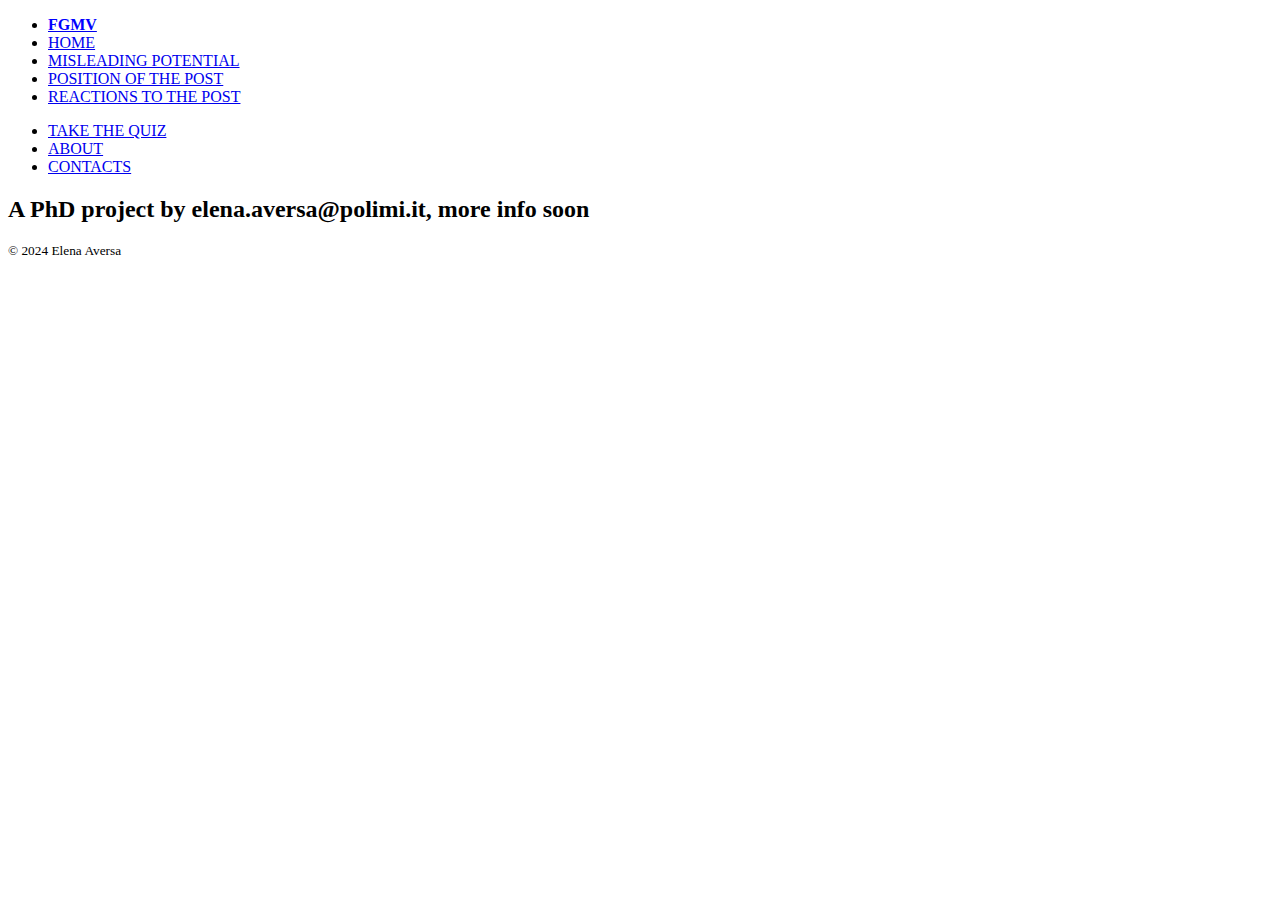
==== about.html @ 5d37c2aa "Add files via upload" ====
<!DOCTYPE html>
<html lang="en">
<head>
    <meta charset="UTF-8">
    <meta name="viewport" content="width=device-width, initial-scale=1">
    <link rel="stylesheet" href="style.css">
    <link rel="stylesheet" href="style2.css">
    <link rel="preconnect" href="https://fonts.googleapis.com">
    <link rel="preconnect" href="https://fonts.gstatic.com" crossorigin>
    <link href="https://fonts.googleapis.com/css2?family=Source+Serif+4:ital,opsz,wght@0,8..60,200..900;1,8..60,200..900&display=swap" rel="stylesheet">
    <title>Field Guide to MisVis</title>
</head>
<body>
    <nav class="container-fluid">
        <ul>
            <li style="font-family: abs;"><a href="index.html"><strong style=" color: BLUE;"> FGMV </strong></a></li>
            <li><a href="home.html">HOME</a></li>
            <li><a href="misTac.html">MISLEADING POTENTIAL</a></li>
            <li><a href="narPos.html">POSITION OF THE POST</a></li>
            <li><a href="reaPos.html">REACTIONS TO THE POST</a></li>
        </ul>
        <div>
            <ul>
              <li class="navbut"><a href="quiz.html">TAKE THE QUIZ</a></li>
                <li class="navbut"><a href="about.html">ABOUT</a></li>
                <li class="navbut"><a href="contacts.html">CONTACTS</a></li>
        </ul>
        </div>
    </nav>
    <main class="container">
        <div class="grid">
                <h2>A PhD project by <mail:to> elena.aversa@polimi.it</mail:to>, more info soon</h2>
</div>
</main>
    <footer class="container-fluid">
        <small>
            <p>© 2024 Elena Aversa</p>
        </small>
    </footer>
    <script src="script.js"></script>
    <script src="script2.js"></script>
</body>
</html>
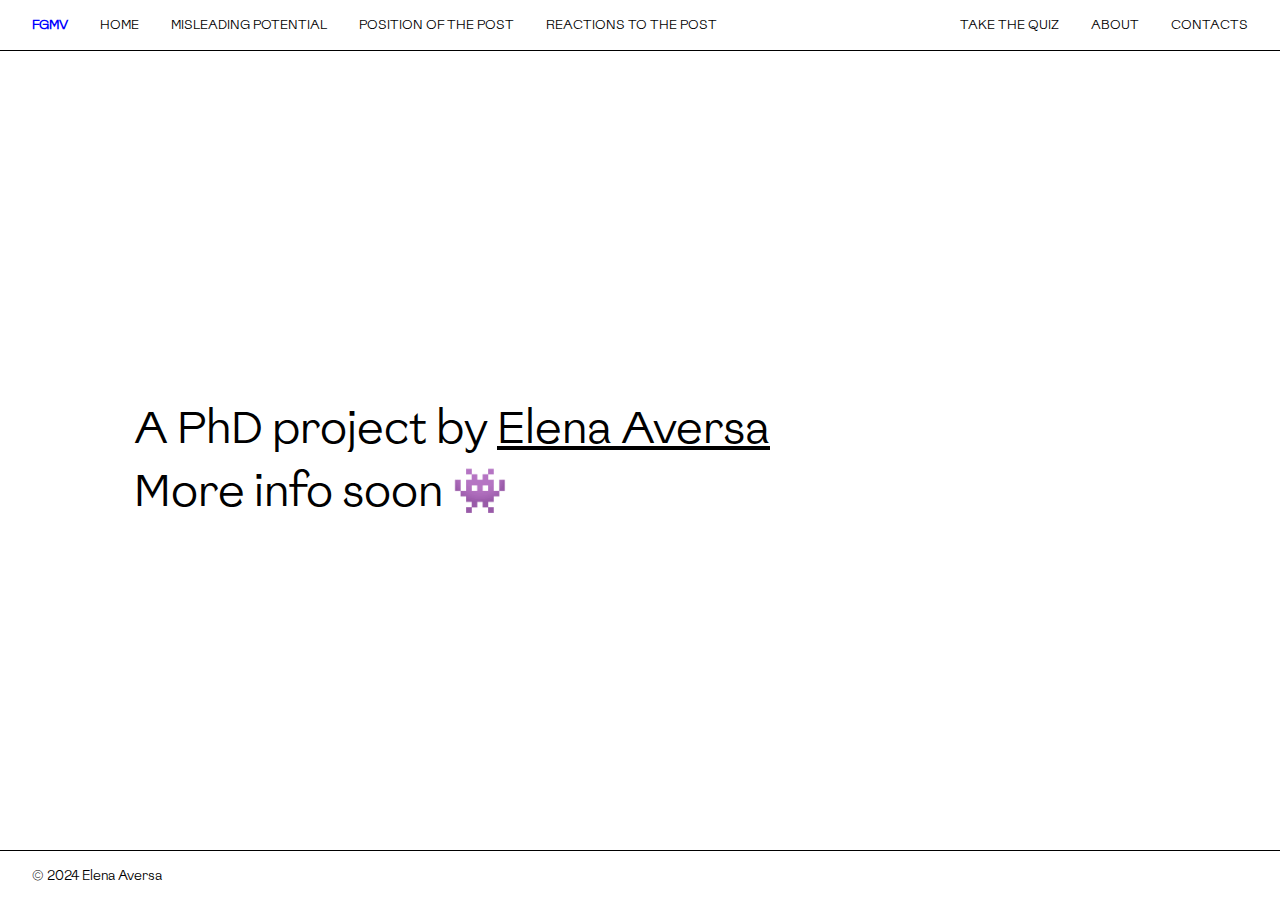
==== commit e51ea96f: "Add files via upload" ====
--- a/about.html
+++ b/about.html
@@ -28,9 +28,11 @@
         </div>
     </nav>
     <main class="container">
-        <div class="grid">
-                <h2>A PhD project by <mail:to> elena.aversa@polimi.it</mail:to>, more info soon</h2>
-</div>
+        <div class="container">
+    <h1 style="text-align: left;">
+        <h2>A PhD project by <a style="color:black" href="https://elena-aversa.github.io/elenic">Elena Aversa</a>
+            <br>More info soon 👾</h2>
+    </div> 
 </main>
     <footer class="container-fluid">
         <small>
--- a/style.css
+++ b/style.css
@@ -0,0 +1,377 @@
+.source-serif {
+    font-family: "Source Serif 4", serif;
+    font-optical-sizing: auto;
+  }
+    
+  @font-face {
+      font-family: 'homonr';
+      src: url('HomonetaRegular.otf') format('opentype');
+  }
+  
+  @font-face {
+      font-family: 'homoni';
+      src: url('HomonetaItalic.otf') format('opentype');
+  }
+  
+  @font-face {
+      font-family: 'dind';
+      src: url('DINdong.otf') format('opentype');
+  }
+  
+  @font-face {
+    font-family: 'abord';
+    src: url('AbordageRegular.otf') format('opentype');
+}
+
+  @font-face {
+    font-family: 'abs';
+    src: url('AbsansRegular.otf') format('opentype');
+}
+
+  @font-face {
+    font-family: 'osr';
+    src: url('OpenSansRegular.ttf') format('opentype');
+}
+
+  @font-face {
+    font-family: 'nmr';
+    src: url('NectoMonoRegular.otf') format('opentype');
+}  
+
+  .imagegrid-container {
+    width: 100%; 
+    height: auto;
+    padding-top: 4rem;
+    margin: 0 auto; /* Center it if needed */
+    /* Add any other styles you need */
+  }
+
+  nav.container-fluid {
+      position: -webkit-sticky;
+      position: sticky;
+      top: 0;
+      background-color: white;
+      z-index: 1000;
+      border-bottom: 1px solid #000000;
+      display: flex; /* Already set for aligning items in a row */
+      justify-content: space-between; /* Already set for space between logo and links */
+      padding: 1rem 2rem; /* Already set for padding around navbar content */
+      font-size: .8rem; /* Fixed font size for navbar */
+  }
+  
+  nav.container-fluid ul {
+      display: flex; /* Already set for displaying list items in a row */
+      gap: 2rem; /* Already set for space between links */
+      padding: 0; /* Already reset */
+      list-style-type: none; /* Already removed default list styling */
+      align-items: center; /* Center items vertically */
+      margin: 0; /* Ensure no default margin */
+  }
+  
+  nav.container-fluid ul li a,
+  nav.container-fluid ul li strong {
+      color: black; /* Text color set to black for visibility */
+      text-decoration: none; /* Remove underline from links */
+  }
+  
+  
+  .bordertop {
+    border-top: 1px solid #000000;
+  }
+
+  .borderbot {
+    border-bottom: 1px solid #000000;
+  }
+
+  
+  .color {
+    color:#838383
+  }
+
+  .colorW {
+    color:#ffffff
+  }
+
+  .margins{
+    padding-bottom: 1rem;
+    padding-top: 1rem;
+  }
+
+  body {
+      color: black;
+      background-color: white;
+      margin: 0;
+      font-family: "abs";
+      font-size: 1.3rem; /* General font size */
+      display: flex;
+      flex-direction: column;
+      min-height: 100vh; 
+  }
+  
+  h1 {
+      font-family: 'abs';
+      font-size: 5rem;
+      font-weight: normal !important;
+      line-height: 1.2;
+  }
+
+  h2 {
+    font-family: 'abs';
+    font-size: 2.8rem;
+    font-weight: normal !important;
+}
+  
+  h3 {
+    font-family: 'nmr';
+    font-size: 1.2rem;
+    font-weight: normal !important;
+}
+
+.testogrande{
+    font-family: 'abs';
+    font-size: 1.9rem;
+    font-weight: normal !important;
+}
+
+img {
+    max-width: 100%; /* Ensure images are responsive */
+    height: auto; /* Maintain aspect ratio */
+    display: block; /* Default display to block */
+    margin-bottom: 20px; /* Space below the image */
+}
+  .container {
+      margin: auto;
+      padding: 2rem;
+      box-sizing: border-box;
+      width: 100%; 
+  }
+  
+  
+  .grid {
+      display: grid;
+      gap: 2rem;
+  }
+  
+button {
+      text-decoration: none;
+      background-color: #fcffeb;
+      padding: 0.5rem 1rem;
+      border: 1px solid black;
+      font-size: 1rem;
+      font-family: "abs";
+      cursor: pointer;
+  }
+  
+  button:hover {
+      background-color: #d1fa00;
+  }
+
+
+  button2 {
+    text-decoration: none;
+    background-color: white;
+    padding: 0.5rem 1rem;
+    border: 1px solid black;
+    font-size: 1rem;
+    font-family: "nmr";
+    cursor: pointer;
+}
+
+button2:hover {
+    background-color: #d1fa00;
+}
+
+button3 {
+    text-decoration: none;
+    background-color: transparent;
+    cursor: pointer;
+}
+
+button3:hover {
+    background-color: #d1fa00;
+}
+
+nav a:hover {
+    color: #c2c6af !important;
+}
+footer.container-fluid {
+    position: -webkit-sticky; /* For Safari */
+    position: sticky;
+    bottom: 0;
+    background-color: rgb(255, 255, 255);
+    z-index: 1000;
+    border-top: 1px solid #000;
+    display: flex; /* Already set for aligning items in a row */
+    justify-content: space-between; /* Already set for space between logo and links */
+    padding: 0.1rem 2rem; /* Already set for padding around navbar content */
+    font-size: 1rem; /* Fixed font size for navbar */
+}
+  
+.line-after::after {
+    content: '';
+    display: block;
+    width: 100%; /* Or set to a specific width like 50px */
+    height: 1px; /* Thickness of the line */
+    background-color: #000; /* Color of the line */
+    margin-top: 4rem; /* Space between the text and the line */
+    margin-bottom: 2rem;
+}
+
+.expandable-content {
+    display: none;
+}
+
+ul.custom-bullets {
+    list-style-type: none; /* Remove default bullets */
+    margin-left: 2rem;
+    margin-right: 4rem;
+}
+
+ul.custom-bullets li::before {
+    content: '⟡'; /* Custom bullet */
+    color: #000000; /* Bullet color */
+    display: inline-block; 
+    width: 1em; /* Ensure alignment */
+    margin-left: -1em; /* Position before the list item */
+    margin-right: 0.5rem
+}
+
+  /* Responsive adjustments */
+  @media (min-width: 576px) {
+      .container {
+          padding: 2rem;
+      }
+  }
+  
+  .image-grid {
+    display: grid;
+    grid-template-columns: repeat(10, 1fr); /* 4 columns */
+    gap: 0; /* No gap between cells */
+
+}
+
+.image-cell {
+    position: relative;
+    /*outline: 1px solid #000; */
+    overflow: hidden;
+    display: flex; /* Ensure the content covers the entire cell */
+    justify-content: center; /* Center content horizontally */
+    align-items: center; /* Center content vertically */
+}
+
+.image-cell img {
+    width: 100%; /* Full width of the cell */
+    height: auto; /* Maintain aspect ratio */
+    object-fit: cover; /* Cover the area of the cell */
+}
+
+.image-label {
+    position: absolute;
+    bottom: 2rem;
+    left: 0;
+    width: 100%; /* Full width */
+    background-color: rgba(255, 255, 255, 0.7); /* Semi-transparent background */
+    color: black; /* Label text color */
+    padding: 0.1rem 1rem; /* Padding around text */
+    text-align: left; 
+    outline: 1px solid #000;
+    font-size: 1rem; /* Fixed font size for navbar */
+}
+
+.big-container {
+    width: 90%;
+    height: auto;
+    margin: 0 auto;
+    padding-top: 1rem;
+    padding-bottom: 1rem;
+    position: relative;
+}
+
+.outlined-table2 {
+    margin-top: 3rem;
+    margin-bottom: 3rem;
+    border-collapse: collapse; 
+    width: auto; 
+  }
+
+  
+  .outlined-table2 th,
+  .outlined-table2 td {
+    border: 1px solid black; 
+    text-align: left;
+    padding: 0.7rem 2rem; 
+  }
+  
+
+  .outlined-table {
+    margin-top: 3rem;
+    margin-bottom: 3rem;
+    border-collapse: collapse; 
+    width: auto; 
+  }
+
+  
+  .outlined-table th,
+  .outlined-table td {
+    border: 1px solid #000; 
+    text-align: left;
+    padding: 0.7rem 2rem; 
+  }
+  
+.svgcontainer {
+    width: 70%;
+    margin-top: 5rem;
+    margin-bottom: 5rem;
+}
+
+  @media (min-width: 768px) {
+      .container {
+          max-width: 720px;
+      }
+  }
+  
+  @media (min-width: 992px) {
+      .container {
+          max-width: 960px;
+      }
+  }
+  
+  @media (min-width: 1200px) {
+      .container {
+          max-width: 1140px;
+      }
+  }
+  
+  @media (min-width: 1400px) {
+      .container {
+          max-width: 1320px;
+      }
+  }
+
+  a{
+    color:#838383
+  }
+
+
+  .content-grid {
+    display: grid;
+    grid-template-columns: 1fr 1fr; /* adjust the ratio according to your preference */
+    gap: 20px; /* space between image and text */
+}
+
+.headtablimg {
+    position: -webkit-sticky;
+      position: sticky;
+      z-index: 1000;
+      top: 0;
+      width: 100%;
+    height: auto;
+    margin: 0 auto;
+    top: 30px;
+}
+
+
+navbut {
+    text-decoration: none; 
+    color: #000;
+}--- a/style2.css
+++ b/style2.css
@@ -0,0 +1,212 @@
+
+
+.three-column-layout {
+    display: grid;
+    grid-template-columns: repeat(3, 1fr); /* Creates a three-column layout */
+    gap: 20px; /* Adjust the space between columns */
+    margin: 20px; /* Optional: Adds some space around the grid */
+}
+
+/* Responsive adjustment */
+@media (max-width: 768px) {
+    .three-column-layout {
+        grid-template-columns: 1fr; /* Stacks the columns vertically on smaller screens */
+    }
+}
+
+.line-after::after, .line-after p:last-child::after {
+    content: '';
+    display: block;
+    width: 100%;
+    height: 1px;
+    background-color: #000;
+    margin-top: 20px;
+}
+
+.expandable-content, .line-after p:last-child {
+    margin-top: 10px;
+}
+
+.custom-bullets img {
+    max-width: 100%;
+    height: auto;
+}
+
+
+.boxlike {
+    text-decoration: none;
+    background-color: transparent;
+    padding: 0.5rem 1rem;
+    margin-bottom: 0.8rem;
+    outline: .5px solid #939393;
+    align-content: left;
+    font-size: 1.2rem;
+}
+
+.tacappl {
+    /*background-color: #D4D275;*/
+    border: 3px solid blue;
+
+
+}
+
+.tacmay {
+    /*background-color: #EAE7BB;*/
+    border: 1px solid blue;
+}
+
+.smallfont{
+    font-size: 1.2rem;
+}
+
+.caption{
+    font-size: 1rem;
+}
+
+
+.square-container {
+    margin-top: 2rem;
+    margin-bottom: 2rem;
+    display: grid;
+    grid-template-columns: repeat(20, 1fr); /* Creates 10 columns */
+    gap: 0px; /* Adjust the gap between squares as needed */
+    width: 100%;
+}
+
+
+/* Example specific colors */
+.yellow { background-color: white; border: 3px solid blue;}
+.red { background-color: white; border: 1px solid blue; }
+.outline { background-color: white; border: .5px solid #939393;}
+
+
+
+.square {
+    width: 100%; /* Makes the square's width fill the column */
+    padding-top: 100%; /* Aspect ratio trick for squares */
+    position: relative;
+    display: flex; /* Enables Flexbox for centering content */
+    justify-content: center; /* Centers content horizontally */
+    align-items: center; /* Centers content vertically */
+    overflow: hidden; /* Ensures no overflow outside the square */
+}
+
+.number {
+    position: absolute;
+    width: 100%;
+    text-align: center;
+    margin: 0;
+    top: 50%;
+    transform: translateY(-50%); /* Adjust vertically to truly center */
+    font-size: .9rem; /* Adjust as needed */
+}
+
+
+
+.boxcards {
+    outline: 1px solid black;
+    padding: 2rem;
+}
+
+
+.shad {
+    box-shadow: 0rem 0rem 0rem #d0fa00b6;
+    border-radius: 20rem;
+  }
+
+
+
+  .animated-word {
+    display: inline-block;
+    cursor: pointer;
+    animation: pulseRotate 2s infinite;
+  }
+  
+  @keyframes pulseRotate {
+    0%, 100% {
+      transform:  rotate(-9deg);
+    }
+    50% {
+      transform: rotate(9deg); /* Adjust scale and rotation as needed */
+    }
+  }
+  
+
+
+  .hover-image {
+    transition: transform 0.2s ease; /* Smooth transition */
+    width: 100%; /* Adjust as needed */
+    height: auto; /* Maintain aspect ratio */
+}
+
+.hover-image:hover {
+    transform: scale(1.1); /* Enlarge the image */
+}
+
+
+
+.table2 {
+    width: 100%;
+    border: 1px solid #818181;
+    margin-top: 4rem;
+}
+
+.table2 th, .table2 td {
+    text-align: center;
+    vertical-align: middle;
+    border: 1px solid #818181;
+    padding: 10px;
+}
+
+.table2 th {
+    font-family: 'nmr';
+    font-size: 1REM;
+    position: -webkit-sticky; /* For Safari */
+    position: sticky;
+    top: 52px;
+    background-color: #fff;
+    z-index: 1000; 
+}
+
+.table2 .filled-circle {
+    width: 10px;
+    height: 10px;
+    background-color: black;
+    border-radius: 50%;
+    display: inline-block;
+    margin: auto;
+}
+
+.table2 .outlined-circle {
+    width: 15px;
+    height: 15px;
+    border-radius: 50%;
+    display: inline-block;
+    margin: auto;
+}
+
+.table2 img {
+    width: 15rem; 
+    height: auto;
+    display: block;
+    margin: 0 auto;
+}
+
+
+.misleading-potential {
+    /*background-color: #DA775932;*/
+    background-color: transparent;
+}
+.moderate-potential {
+    /*background-color: #D4D27532;*/
+    background-color: transparent;
+}
+.low-potential {
+    /*background-color: #a2c1c532;*/
+    background-color: transparent;
+}
+
+
+.bloccotesto{
+    max-width: 40rem;
+}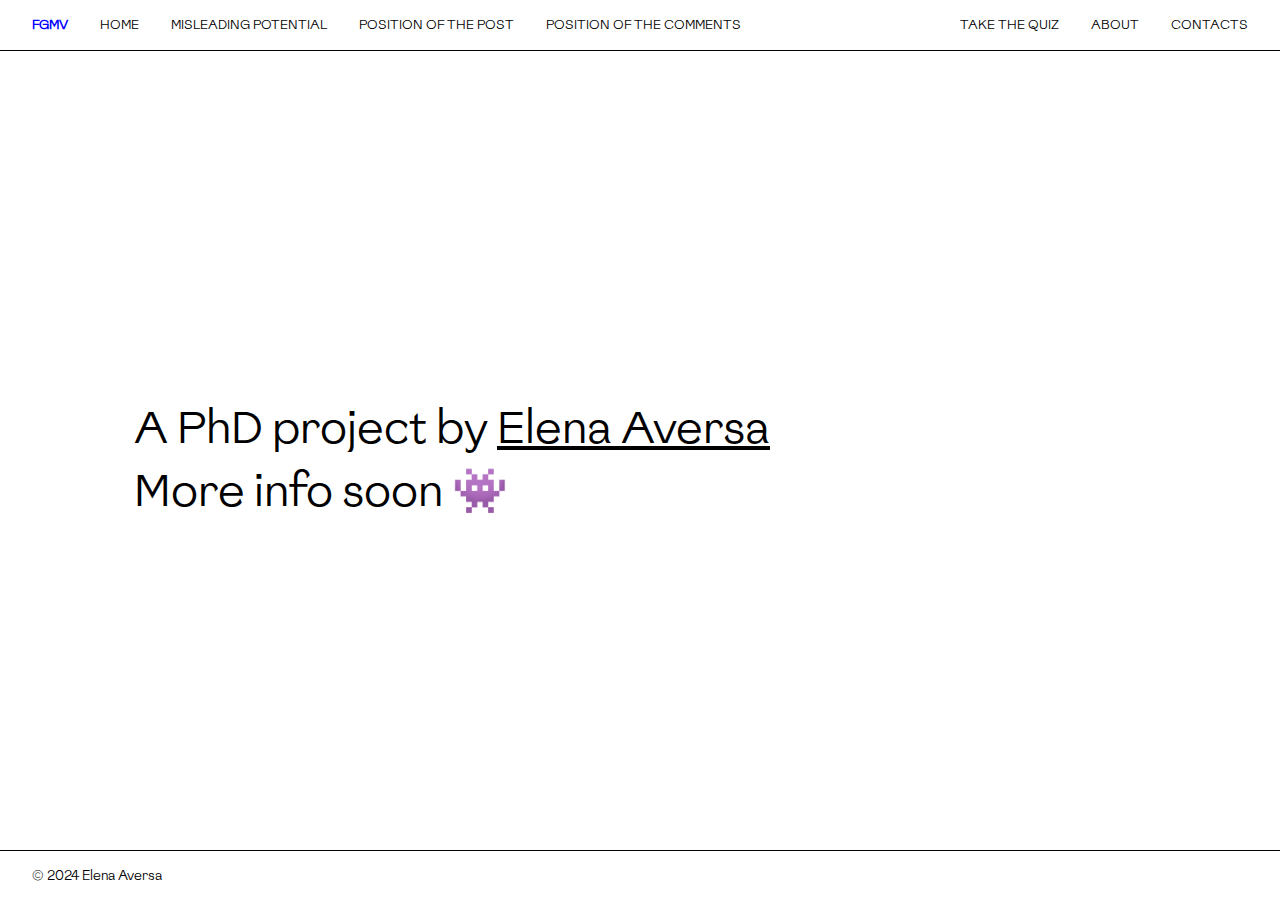
==== commit e96dda0c: "Add files via upload" ====
--- a/about.html
+++ b/about.html
@@ -17,7 +17,7 @@
             <li><a href="home.html">HOME</a></li>
             <li><a href="misTac.html">MISLEADING POTENTIAL</a></li>
             <li><a href="narPos.html">POSITION OF THE POST</a></li>
-            <li><a href="reaPos.html">REACTIONS TO THE POST</a></li>
+            <li><a href="reaPos.html">POSITION OF THE COMMENTS</a></li>
         </ul>
         <div>
             <ul>
--- a/style.css
+++ b/style.css
@@ -169,11 +169,8 @@
 
   button2 {
     text-decoration: none;
-    background-color: white;
-    padding: 0.5rem 1rem;
-    border: 1px solid black;
     font-size: 1rem;
-    font-family: "nmr";
+    font-family: "abs";
     cursor: pointer;
 }
 
@@ -287,6 +284,28 @@
     position: relative;
 }
 
+.outlined-table3 {
+    margin-top: 3rem;
+    margin-bottom: 3rem;
+    border-collapse: collapse; 
+    width: 100%; 
+    table-layout: fixed;
+  }
+
+  
+  .outlined-table3 th,
+  .outlined-table3 td {
+    border: 1px solid black; 
+    text-align: left;
+    padding: 0.7rem 2rem; 
+    equal width;
+  }
+
+  .outlined-table3 th {
+    font-family: nmr; 
+  }
+  
+
 .outlined-table2 {
     margin-top: 3rem;
     margin-bottom: 3rem;
@@ -374,4 +393,26 @@
 navbut {
     text-decoration: none; 
     color: #000;
-}+}
+
+.suggestion-banner {
+    display: none; /* Hide by default */
+    position: fixed;
+    overflow-y: scroll;
+    bottom: 0;
+    left: 0;
+    width: 100%;
+    height: 100%;
+    text-align: center;
+    padding: 10px;
+    z-index: 1000;
+    font-size: 4rem;
+    background-color:  white;
+    text-align: left;
+    font-size: 2rem;
+}
+
+
+.lineb {
+    border: 1px solid blue;
+}
--- a/style2.css
+++ b/style2.css
@@ -3,8 +3,20 @@
 .three-column-layout {
     display: grid;
     grid-template-columns: repeat(3, 1fr); /* Creates a three-column layout */
-    gap: 20px; /* Adjust the space between columns */
-    margin: 20px; /* Optional: Adds some space around the grid */
+    gap: 40px; /* Adjust the space between columns */
+}
+
+/* Responsive adjustment */
+@media (max-width: 768px) {
+    .three-column-layout {
+        grid-template-columns: 1fr; /* Stacks the columns vertically on smaller screens */
+    }
+}
+
+.two-column-layout {
+    display: grid;
+    grid-template-columns: repeat(2, 1fr); /* Creates a three-column layout */
+    gap: 40px; /* Adjust the space between columns */
 }
 
 /* Responsive adjustment */
@@ -209,4 +221,21 @@
 
 .bloccotesto{
     max-width: 40rem;
-}+}
+
+
+
+
+.four-column-layout {
+    display: grid;
+    grid-template-columns: repeat(4, 1fr); /* Creates a three-column layout */
+    gap: 20px; /* Adjust the space between columns */
+}
+
+/* Responsive adjustment */
+@media (max-width: 768px) {
+    .four-column-layout {
+        grid-template-columns: 1fr; /* Stacks the columns vertically on smaller screens */
+    }
+}
+
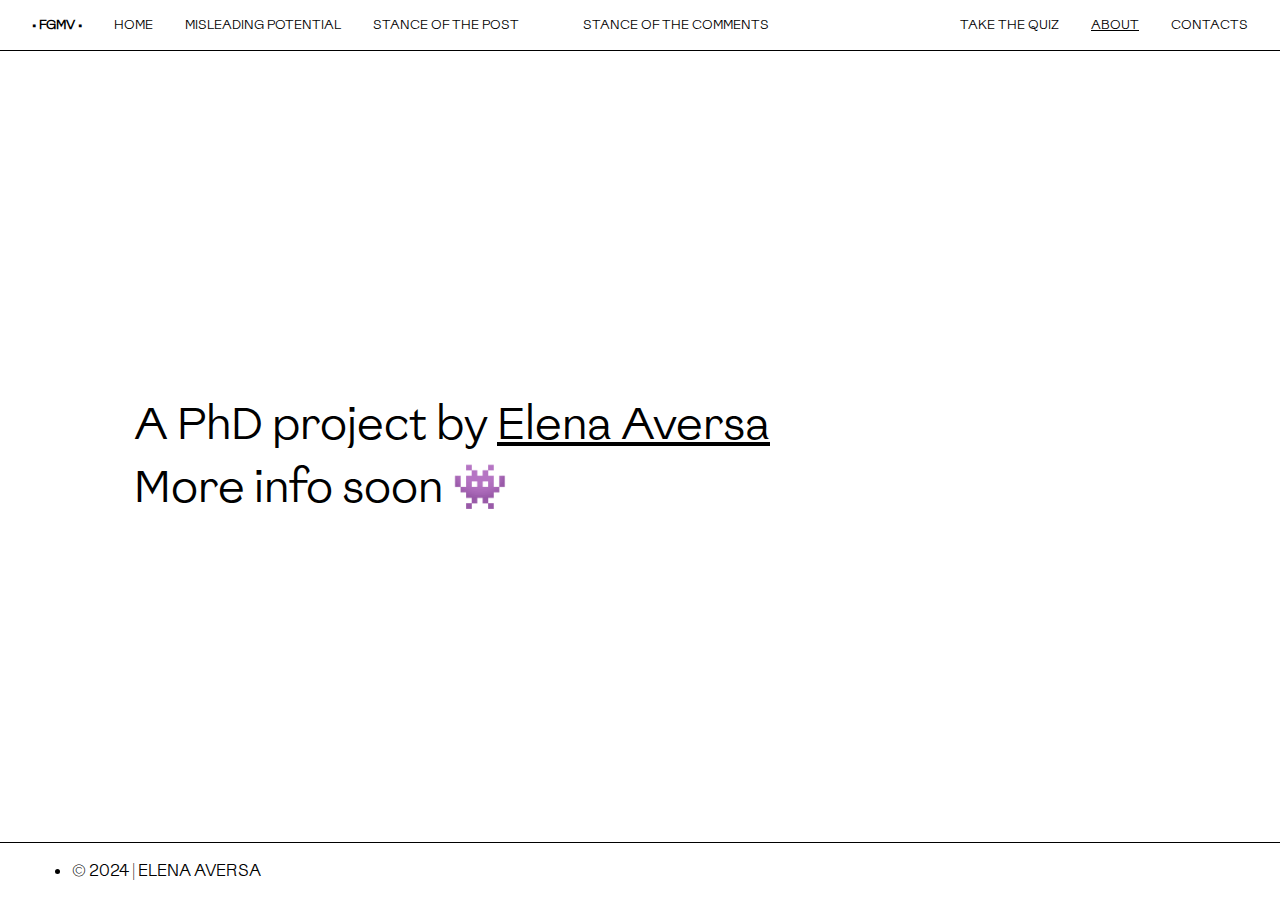
==== commit daf80777: "Add files via upload" ====
--- a/about.html
+++ b/about.html
@@ -13,16 +13,16 @@
 <body>
     <nav class="container-fluid">
         <ul>
-            <li style="font-family: abs;"><a href="index.html"><strong style=" color: BLUE;"> FGMV </strong></a></li>
+            <li><a href="index.html"><strong class="logo">• FGMV •</strong></a></li>
             <li><a href="home.html">HOME</a></li>
             <li><a href="misTac.html">MISLEADING POTENTIAL</a></li>
-            <li><a href="narPos.html">POSITION OF THE POST</a></li>
-            <li><a href="reaPos.html">POSITION OF THE COMMENTS</a></li>
+            <li><a href="narPos.html">STANCE OF THE POST</li>
+            <li><a href="reaPos.html">STANCE OF THE COMMENTS</a></li>
         </ul>
         <div>
             <ul>
               <li class="navbut"><a href="quiz.html">TAKE THE QUIZ</a></li>
-                <li class="navbut"><a href="about.html">ABOUT</a></li>
+                <li class="navbut"><a href="about.html"><span style="color: BLACK"><u>ABOUT</u></span></a></li>
                 <li class="navbut"><a href="contacts.html">CONTACTS</a></li>
         </ul>
         </div>
@@ -34,11 +34,11 @@
             <br>More info soon 👾</h2>
     </div> 
 </main>
-    <footer class="container-fluid">
-        <small>
-            <p>© 2024 Elena Aversa</p>
-        </small>
-    </footer>
+<footer class="container-fluid">
+  <ul>
+   <li> © 2024 | ELENA AVERSA</li>
+  <ul>
+</footer>
     <script src="script.js"></script>
     <script src="script2.js"></script>
 </body>
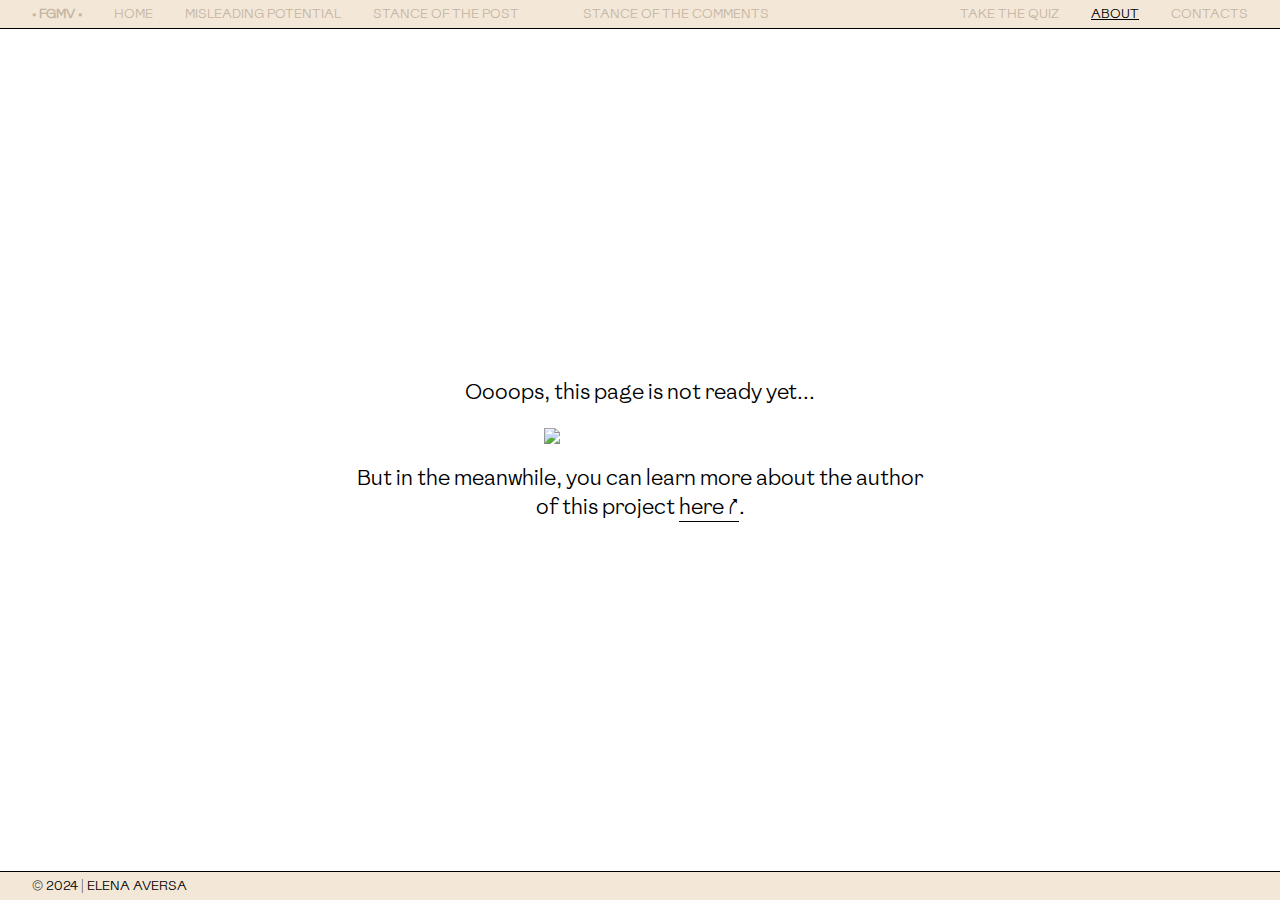
==== commit 30d52dde: "Add files via upload" ====
--- a/about.html
+++ b/about.html
@@ -28,10 +28,11 @@
         </div>
     </nav>
     <main class="container">
-        <div class="container">
-    <h1 style="text-align: left;">
-        <h2>A PhD project by <a style="color:black" href="https://elena-aversa.github.io/elenic">Elena Aversa</a>
-            <br>More info soon 👾</h2>
+        <div class="container bloccotesto" style="text-align: center;">
+            <p>Oooops, this page is not ready yet...</p>
+            <img src="https://media0.giphy.com/media/v1.Y2lkPTc5MGI3NjExcGdoYWp0MmUyODJuczF1bHFhbzZudmUwMnpkOG5ja2l3Y3czN3l1eiZlcD12MV9pbnRlcm5hbF9naWZfYnlfaWQmY3Q9Zw/XXH77SsudU3HW/giphy.gif" style="max-width: 12rem; margin: auto; display: block;">
+            <p>But in the meanwhile, you can learn more about the author of this project 
+                <button3 class="borderbot"><a href="https://elena-aversa.github.io/elenic" style="text-decoration: none; color: inherit;">here ↗</a></button3>.</p>
     </div> 
 </main>
 <footer class="container-fluid">
--- a/style.css
+++ b/style.css
@@ -36,7 +36,36 @@
   @font-face {
     font-family: 'nmr';
     src: url('NectoMonoRegular.otf') format('opentype');
-}  
+}   
+
+.grid-overlay {
+  position: fixed; /* or absolute, depending on use case */
+  top: 0;
+  left: 0;
+  width: 100%;
+  height: 100%;
+  background-size: 40px 40px; /* Adjust grid cell size */
+  background-image: 
+      linear-gradient(to right, #acacac 1px, transparent 1px),
+      linear-gradient(to bottom, #acacac 1px, transparent 1px);
+  z-index: 10; /* Ensure it overlays content; adjust as necessary */
+}
+
+.centered-content {
+  display: flex;
+  justify-content: center; /* Center horizontally */
+  align-items: center; /* Center vertically */
+  height: 100vh; /* Adjust as needed, 100vh will take the full height of the viewport */
+  text-align: center; /* Ensures text inside the flex item is centered if it wraps */
+}
+
+.logo {
+  text-decoration: none;
+  font-family: "abs";
+  /*color: #5c742d !important;*/
+  color: #d1fa00;
+  cursor: pointer;
+}
 
   .imagegrid-container {
     width: 100%; 
@@ -50,12 +79,12 @@
       position: -webkit-sticky;
       position: sticky;
       top: 0;
-      background-color: white;
+      background-color: #f3e7d8;  
+      border-bottom: solid black 1px;
       z-index: 1000;
-      border-bottom: 1px solid #000000;
       display: flex; /* Already set for aligning items in a row */
       justify-content: space-between; /* Already set for space between logo and links */
-      padding: 1rem 2rem; /* Already set for padding around navbar content */
+      padding: .3rem 2rem; /* Already set for padding around navbar content */
       font-size: .8rem; /* Fixed font size for navbar */
   }
   
@@ -70,11 +99,30 @@
   
   nav.container-fluid ul li a,
   nav.container-fluid ul li strong {
-      color: black; /* Text color set to black for visibility */
+      color: #c4b5a2; /* Text color set to black for visibility */
       text-decoration: none; /* Remove underline from links */
   }
   
-  
+
+  nav.container-fluid2 {
+    position: -webkit-sticky;
+    position: sticky;
+    top: 2.5rem;
+    height: 3rem;
+    background-color: rgba(255, 255, 255, 0.91);
+
+    z-index: 1000;
+    display: flex; /* Already set for aligning items in a row */
+}  
+  
+.line-container {
+  position: relative;
+  width: 100%;
+  display: flex;
+  align-items: center; /* Centers the line sections vertically */
+}
+
+
   .bordertop {
     border-top: 1px solid #000000;
   }
@@ -99,7 +147,7 @@
 
   body {
       color: black;
-      background-color: white;
+      background-color: fefae0;
       margin: 0;
       font-family: "abs";
       font-size: 1.3rem; /* General font size */
@@ -172,6 +220,7 @@
     font-size: 1rem;
     font-family: "abs";
     cursor: pointer;
+    border-bottom: solid black 1px;
 }
 
 button2:hover {
@@ -189,21 +238,39 @@
 }
 
 nav a:hover {
-    color: #c2c6af !important;
-}
+    color: black !important;
+}
+
+
 footer.container-fluid {
-    position: -webkit-sticky; /* For Safari */
-    position: sticky;
-    bottom: 0;
-    background-color: rgb(255, 255, 255);
-    z-index: 1000;
-    border-top: 1px solid #000;
-    display: flex; /* Already set for aligning items in a row */
-    justify-content: space-between; /* Already set for space between logo and links */
-    padding: 0.1rem 2rem; /* Already set for padding around navbar content */
-    font-size: 1rem; /* Fixed font size for navbar */
-}
-  
+  position: -webkit-sticky;
+  position: sticky;
+  bottom: 0;
+  border-top: solid black 1px;
+  background-color: #f3e7d8;
+  z-index: 1000;
+  display: flex; /* Already set for aligning items in a row */
+  justify-content: space-between; /* Already set for space between logo and links */
+  padding: .3rem 2rem; /* Already set for padding around navbar content */
+  font-size: .8rem; /* Fixed font size for navbar */
+  color: black;
+}
+  
+footer.container-fluid ul {
+  display: flex; /* Already set for displaying list items in a row */
+  gap: 2rem; /* Already set for space between links */
+  padding: 0; /* Already reset */
+  list-style-type: none; /* Already removed default list styling */
+  align-items: center; /* Center items vertically */
+  margin: 0; /* Ensure no default margin */
+}
+
+footer.container-fluid ul li a,
+footer.container-fluid ul li strong {
+  color: black; /* Text color set to black for visibility */
+  text-decoration: none; /* Remove underline from links */
+}
+
 .line-after::after {
     content: '';
     display: block;
@@ -298,7 +365,7 @@
     border: 1px solid black; 
     text-align: left;
     padding: 0.7rem 2rem; 
-    equal width;
+
   }
 
   .outlined-table3 th {
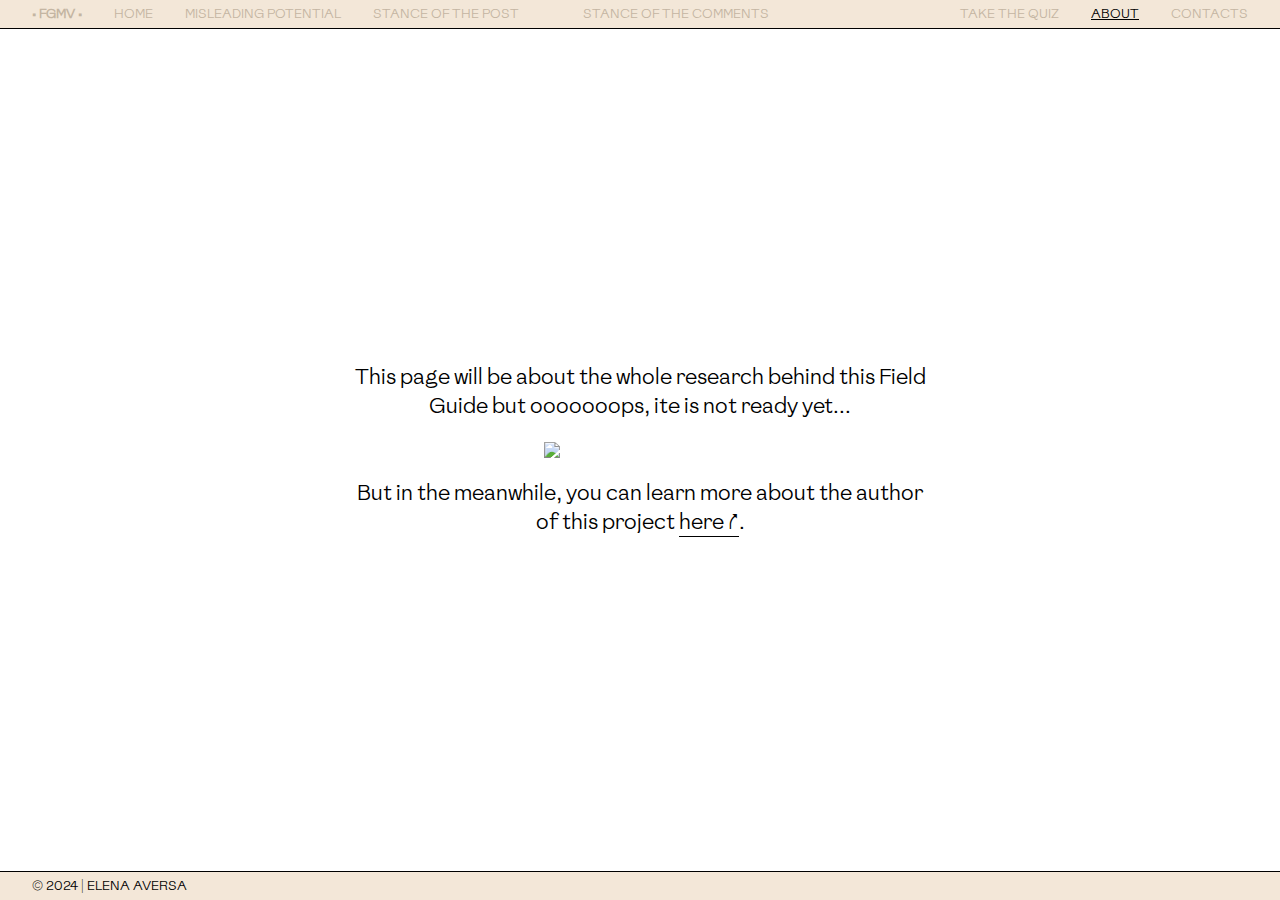
==== commit e559f31b: "Add files via upload" ====
--- a/about.html
+++ b/about.html
@@ -29,7 +29,7 @@
     </nav>
     <main class="container">
         <div class="container bloccotesto" style="text-align: center;">
-            <p>Oooops, this page is not ready yet...</p>
+            <p>This page will be about the whole research behind this Field Guide but ooooooops, ite is not ready yet...</p>
             <img src="https://media0.giphy.com/media/v1.Y2lkPTc5MGI3NjExcGdoYWp0MmUyODJuczF1bHFhbzZudmUwMnpkOG5ja2l3Y3czN3l1eiZlcD12MV9pbnRlcm5hbF9naWZfYnlfaWQmY3Q9Zw/XXH77SsudU3HW/giphy.gif" style="max-width: 12rem; margin: auto; display: block;">
             <p>But in the meanwhile, you can learn more about the author of this project 
                 <button3 class="borderbot"><a href="https://elena-aversa.github.io/elenic" style="text-decoration: none; color: inherit;">here ↗</a></button3>.</p>
--- a/style2.css
+++ b/style2.css
@@ -57,14 +57,14 @@
 
 .tacappl {
     /*background-color: #D4D275;*/
-    border: 3px solid blue;
+    border: 3px solid #ed5835;
 
 
 }
 
 .tacmay {
     /*background-color: #EAE7BB;*/
-    border: 1px solid blue;
+    border: 1px solid #ed5835;
 }
 
 .smallfont{
@@ -87,8 +87,8 @@
 
 
 /* Example specific colors */
-.yellow { background-color: white; border: 3px solid blue;}
-.red { background-color: white; border: 1px solid blue; }
+.yellow { background-color: white; border: 3px solid black;}
+.red { background-color: white; border: 1px solid black; }
 .outline { background-color: white; border: .5px solid #939393;}
 
 
